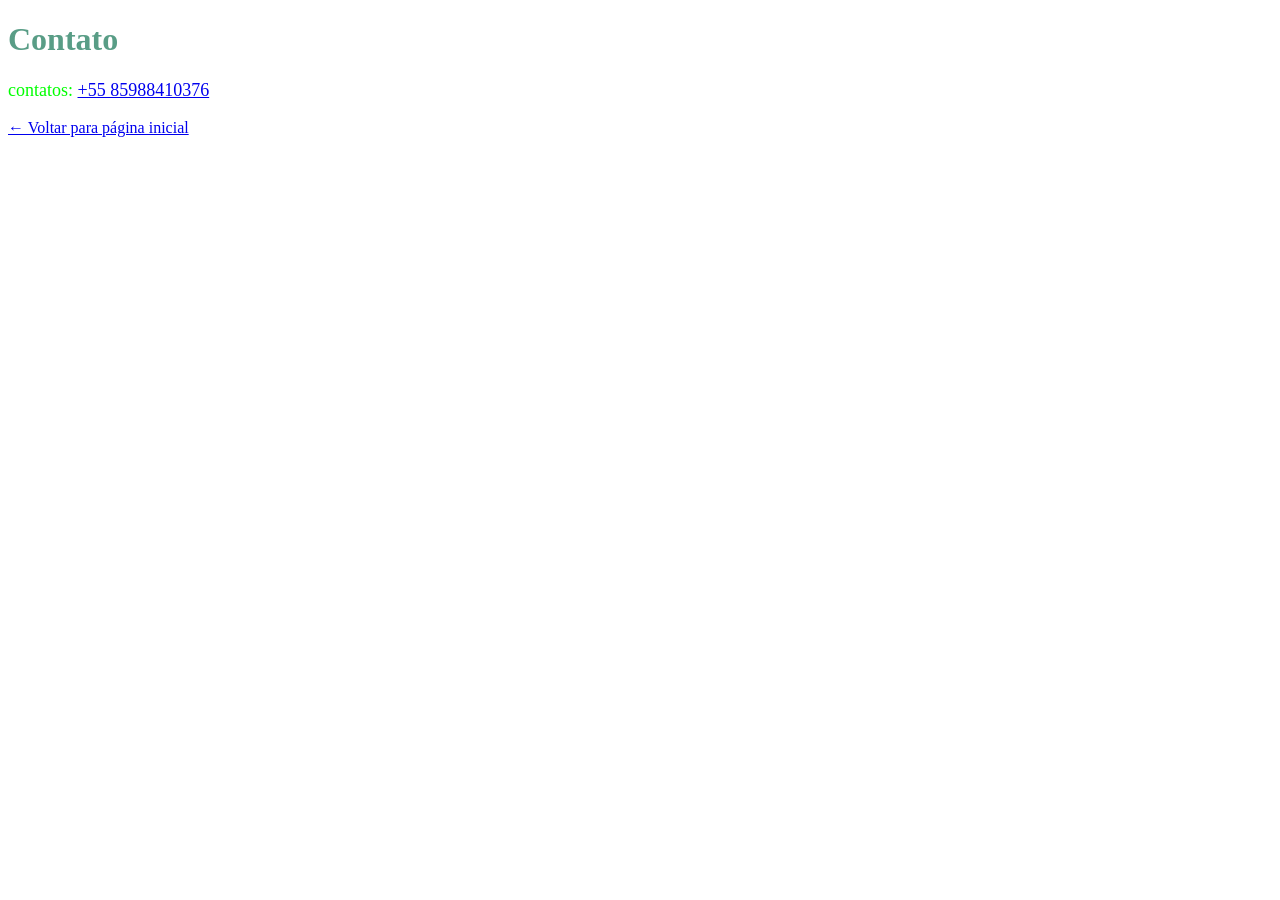
==== contato.html @ 6439c046 "implementar estilo basico" ====
<!DOCTYPE html>
<html lang="pt-br">
<head>
    <meta charset="UTF-8">
    <meta name="viewport" content="width=device-width, initial-scale=1.0">
    <title>Bikcraft</title>
    <link rel="stylesheet" href="style.css"/>
</head>
<body> 
    <h1>Contato</h1>
    <p class="p-green p-font-18">contatos: <a href="tel:+5585988410376">+55 85988410376</a></p>
    <a href="./index.html"> ← Voltar para página inicial</a>
    
</body>
</html>
---- style.css ----
h1{color: rgba(1, 105, 70, 0.653);}

.p-red{color: #f00;}
.p-green{color: #0f0;}

.p-font-11{font-size: 11px;}
.p-font-18{font-size: 18px;}

button{
    width: 150px;
    height: 50px;
    background-color: #c92071;
    color: #fff;
    font-style: oblique;
    border-radius: 10px;
    font-size: 18px;
    cursor: pointer;
}
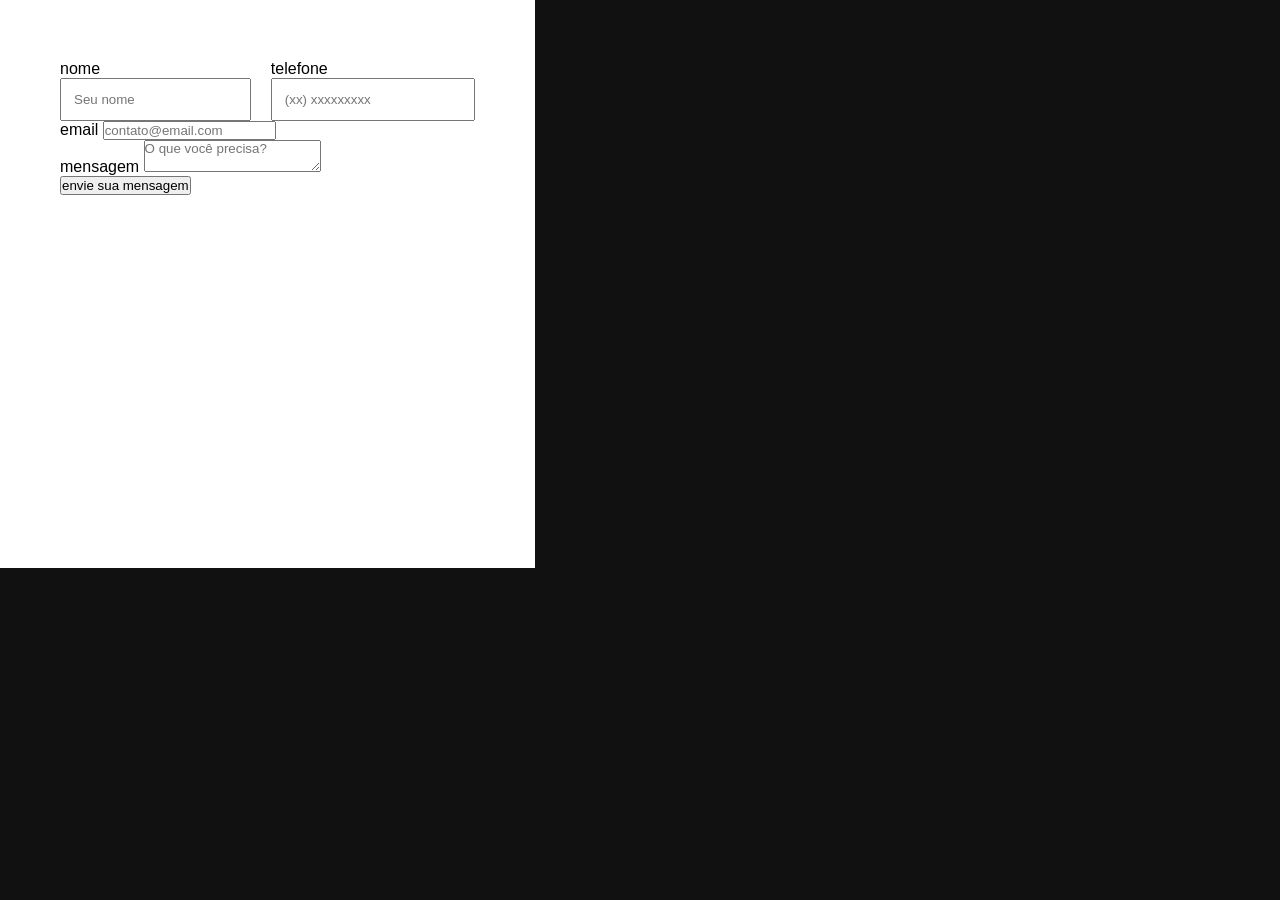
==== commit 76573738: "organizar tela contato" ====
--- a/contato.html
+++ b/contato.html
@@ -1,15 +1,42 @@
 <!DOCTYPE html>
 <html lang="pt-br">
+
 <head>
     <meta charset="UTF-8">
     <meta name="viewport" content="width=device-width, initial-scale=1.0">
     <title>Bikcraft</title>
-    <link rel="stylesheet" href="style.css"/>
+    <link rel="stylesheet" href="style.css" />
 </head>
-<body> 
-    <h1>Contato</h1>
-    <p class="p-green p-font-18">contatos: <a href="tel:+5585988410376">+55 85988410376</a></p>
-    <a href="./index.html"> ← Voltar para página inicial</a>
-    
+
+<body>
+    <form>
+        <div class="primary-box">
+            <div>
+                <label>nome</label>
+                <input type="text" placeholder="Seu nome" />
+            </div>
+            <div>
+                <label>telefone<label>
+                <input type="tel" placeholder="(xx) xxxxxxxxx" />
+            </div>
+        </div>
+
+        <!-- Segunda caixa -->
+        <div>
+            <label>email</label>
+            <input type="email" placeholder="contato@email.com">
+        </div>
+
+        <!-- Terceira caixa -->
+        <div>
+            <label>mensagem</label>
+            <textarea placeholder="O que você precisa?"></textarea>
+
+        </div>
+
+        <!-- Botão -->
+        <button>envie sua mensagem</button>
+    </form>
 </body>
+
 </html>
--- a/style.css
+++ b/style.css
@@ -1,18 +1,35 @@
-h1{color: rgba(1, 105, 70, 0.653);}
+* {
+    margin: 0;
+    padding: 0;
+    box-sizing: border-box;
+    font-family: sans-serif;
+}
 
-.p-red{color: #f00;}
-.p-green{color: #0f0;}
+html,
+body {
+    height: 100%;
+}
 
-.p-font-11{font-size: 11px;}
-.p-font-18{font-size: 18px;}
+body {
+    background-color: #111;
 
-button{
-    width: 150px;
-    height: 50px;
-    background-color: #c92071;
-    color: #fff;
-    font-style: oblique;
-    border-radius: 10px;
-    font-size: 18px;
-    cursor: pointer;
+}
+
+form {
+
+    background-color: #ffffff;
+    width: 535px;
+    height: 568.29px;
+    padding: 60px;
+}
+
+.primary-box {
+    display: flex;
+    gap: 20px;
+
+}
+
+.primary-box div input {
+    width: 100%;
+    padding: 12px;
 }
